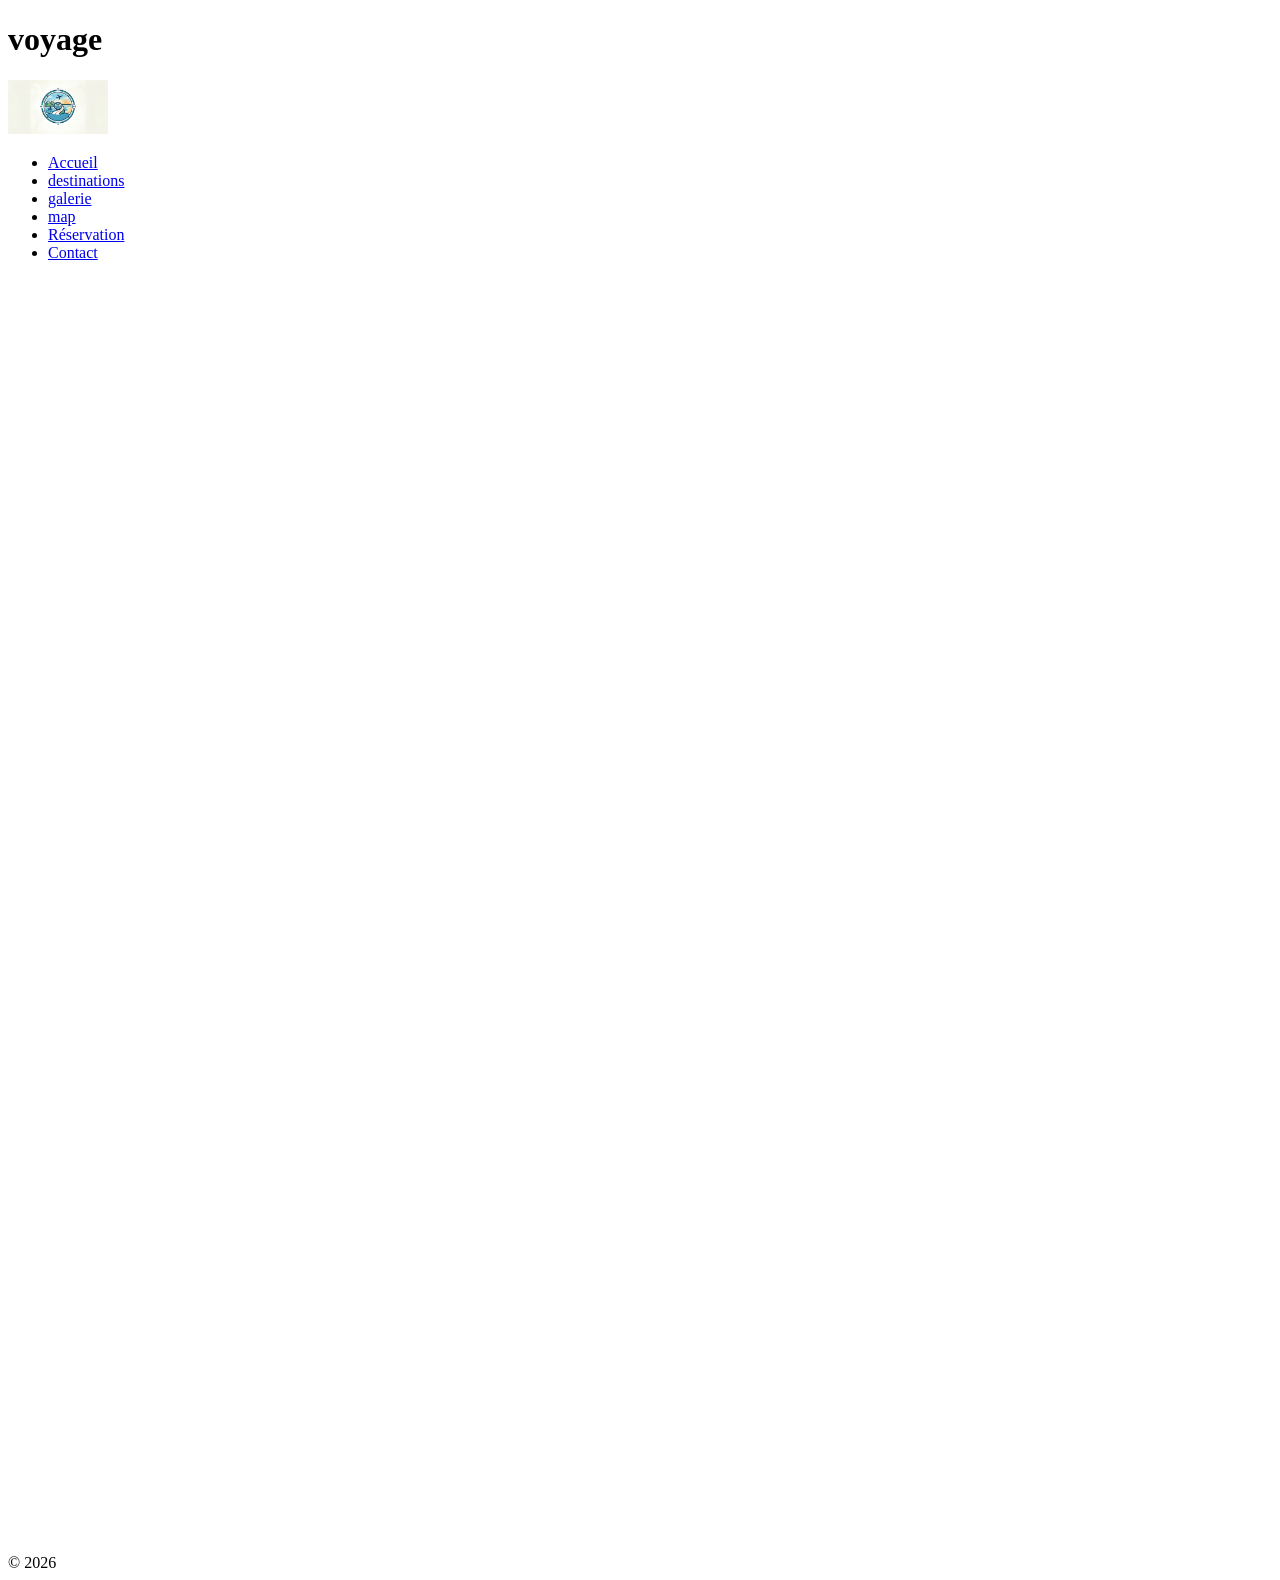
==== html/galerie.html @ cc3deb16 "first commit" ====
<!DOCTYPE html>
<html lang="en">
<head>
    <meta charset="UTF-8">
    <meta name="viewport" content="width=device-width, initial-scale=1.0">
    <title>destination</title>
</head>
<body>
     <header id="top">
      <div class="container">
        <div class="brand">
          <h1>voyage</h1>
          
        </div>
       <nav>
        <img src="/logo.png" alt="" width="100">

            <ul>
            
        
           <li> <a href="./index.html">Accueil</a> </li>
           <li> <a href="./destination.html">destinations</a> </li>
             <li><a href="./galerie.html">galerie</a> </li>
            
           <li> <a href="./map.html">map</a> </li>
            
            <li><a href="./reservation.html">Réservation</a> </li>
             <li><a href="./contact.html">Contact</a> </li>
            
            </ul>
        </nav>
      </div>
        </div>
  </header>
  <main>
    <section class="video">
        <iframe width="560" height="315" src="https://www.youtube.com/embed/S0Q7qrja0Yk?si=aAp37hOuOF4hiBvK" title="YouTube video player" frameborder="0" allow="accelerometer; autoplay; clipboard-write; encrypted-media; gyroscope; picture-in-picture; web-share" referrerpolicy="strict-origin-when-cross-origin" allowfullscreen></iframe>
        <br>
        <iframe width="560" height="315" src="https://www.youtube.com/embed/QF3F-Tuh3Q0?si=nT69KimuMxZfyWgF" title="YouTube video player" frameborder="0" allow="accelerometer; autoplay; clipboard-write; encrypted-media; gyroscope; picture-in-picture; web-share" referrerpolicy="strict-origin-when-cross-origin" allowfullscreen></iframe>
        <br>
        <iframe width="560" height="315" src="https://www.youtube.com/embed/BXi8Kx9Ooh8?si=4xoVpylpueBFf81Z" title="YouTube video player" frameborder="0" allow="accelerometer; autoplay; clipboard-write; encrypted-media; gyroscope; picture-in-picture; web-share" referrerpolicy="strict-origin-when-cross-origin" allowfullscreen></iframe>
        <br>
        <iframe width="560" height="315" src="https://www.youtube.com/embed/suLLX56aiN0?si=atLBxLsY6dvuc5Z_" title="YouTube video player" frameborder="0" allow="accelerometer; autoplay; clipboard-write; encrypted-media; gyroscope; picture-in-picture; web-share" referrerpolicy="strict-origin-when-cross-origin" allowfullscreen></iframe>

    </section>
  </main>
  <footer>
    <span> © 2026 </span>

  </footer>
</body>
</html>
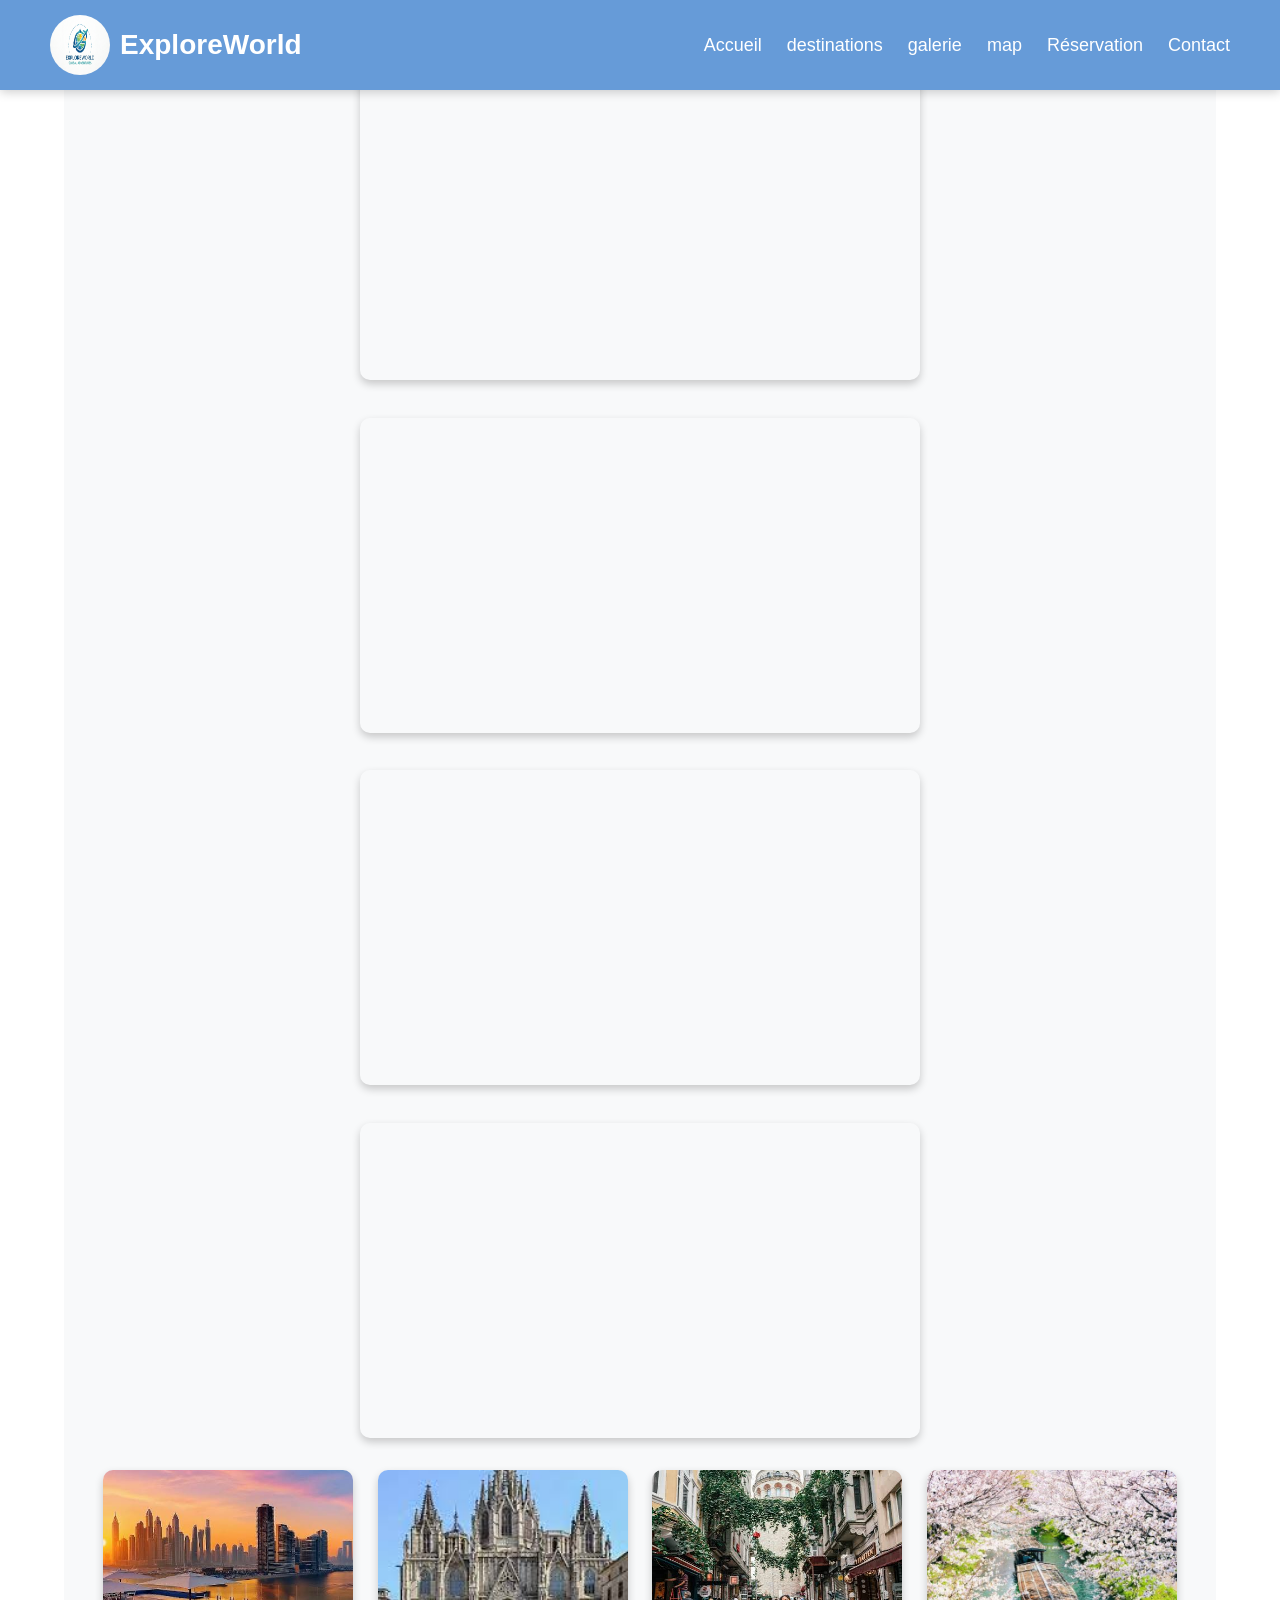
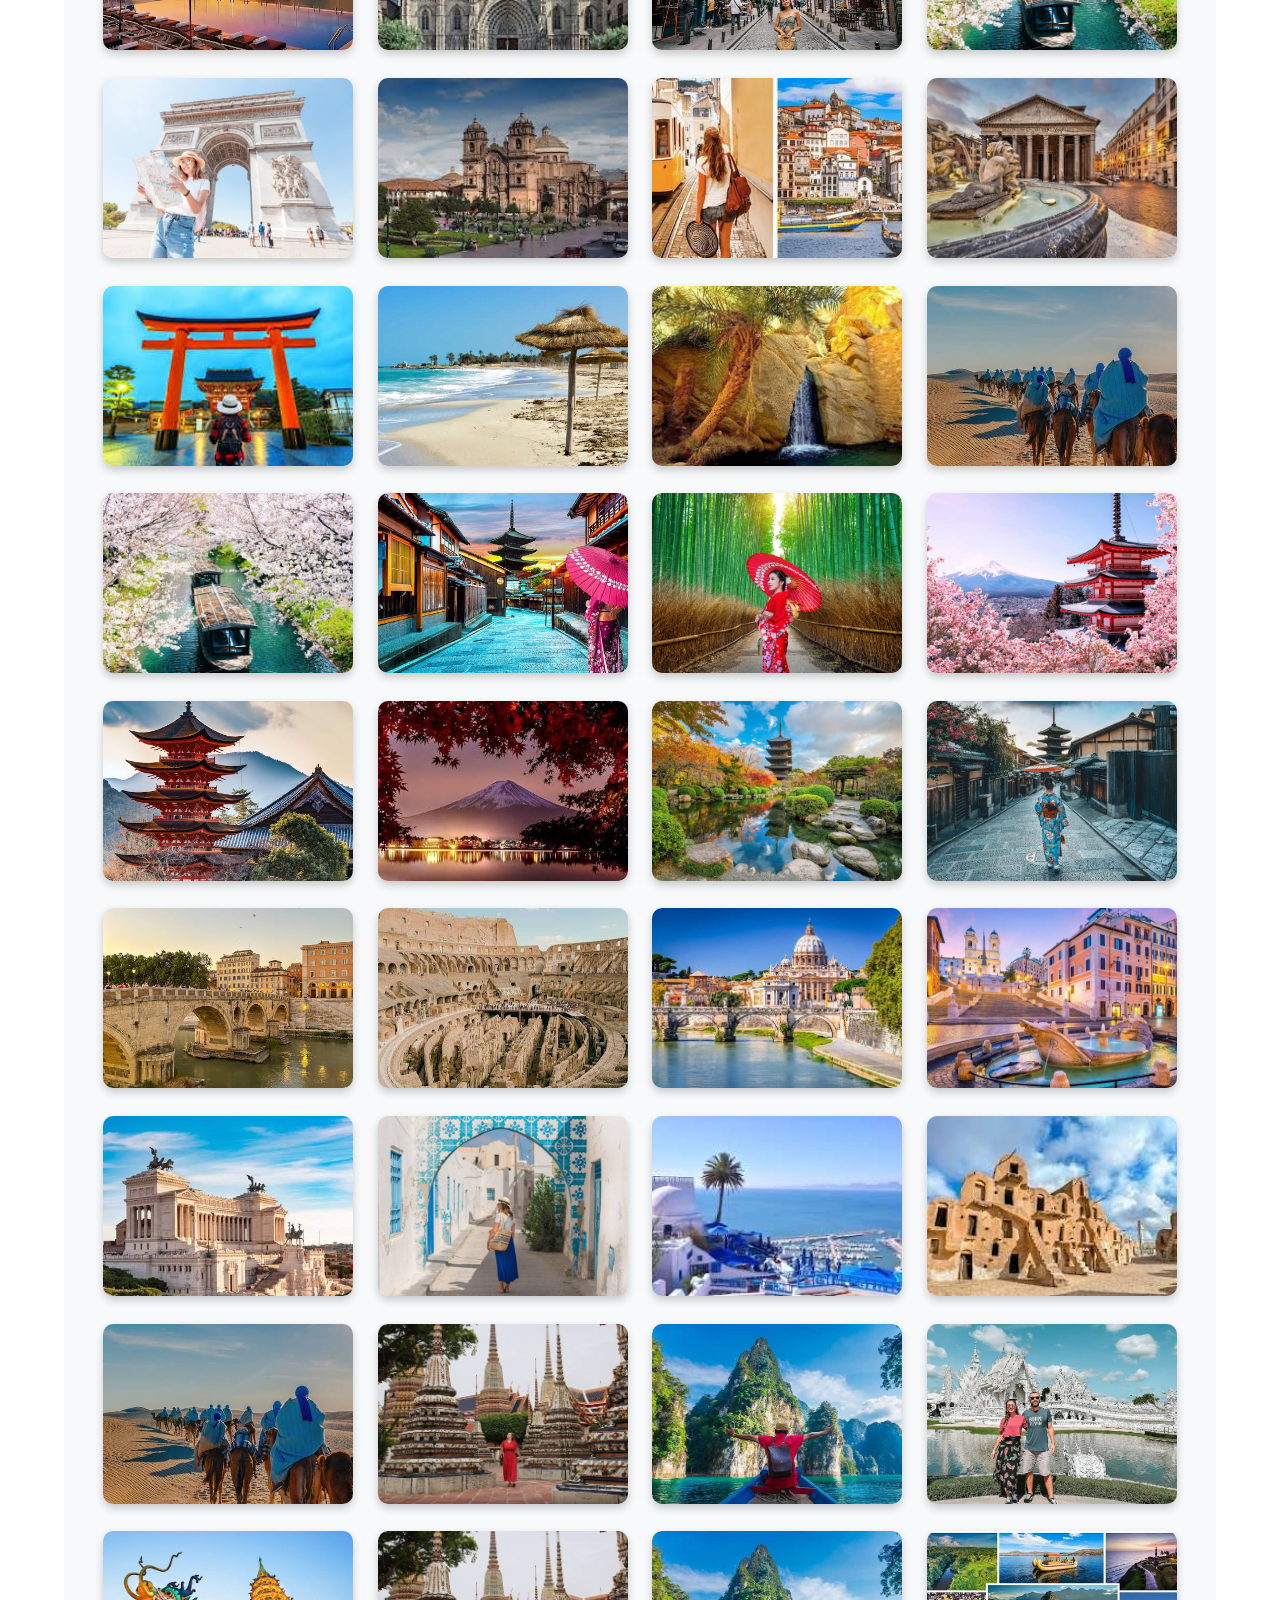
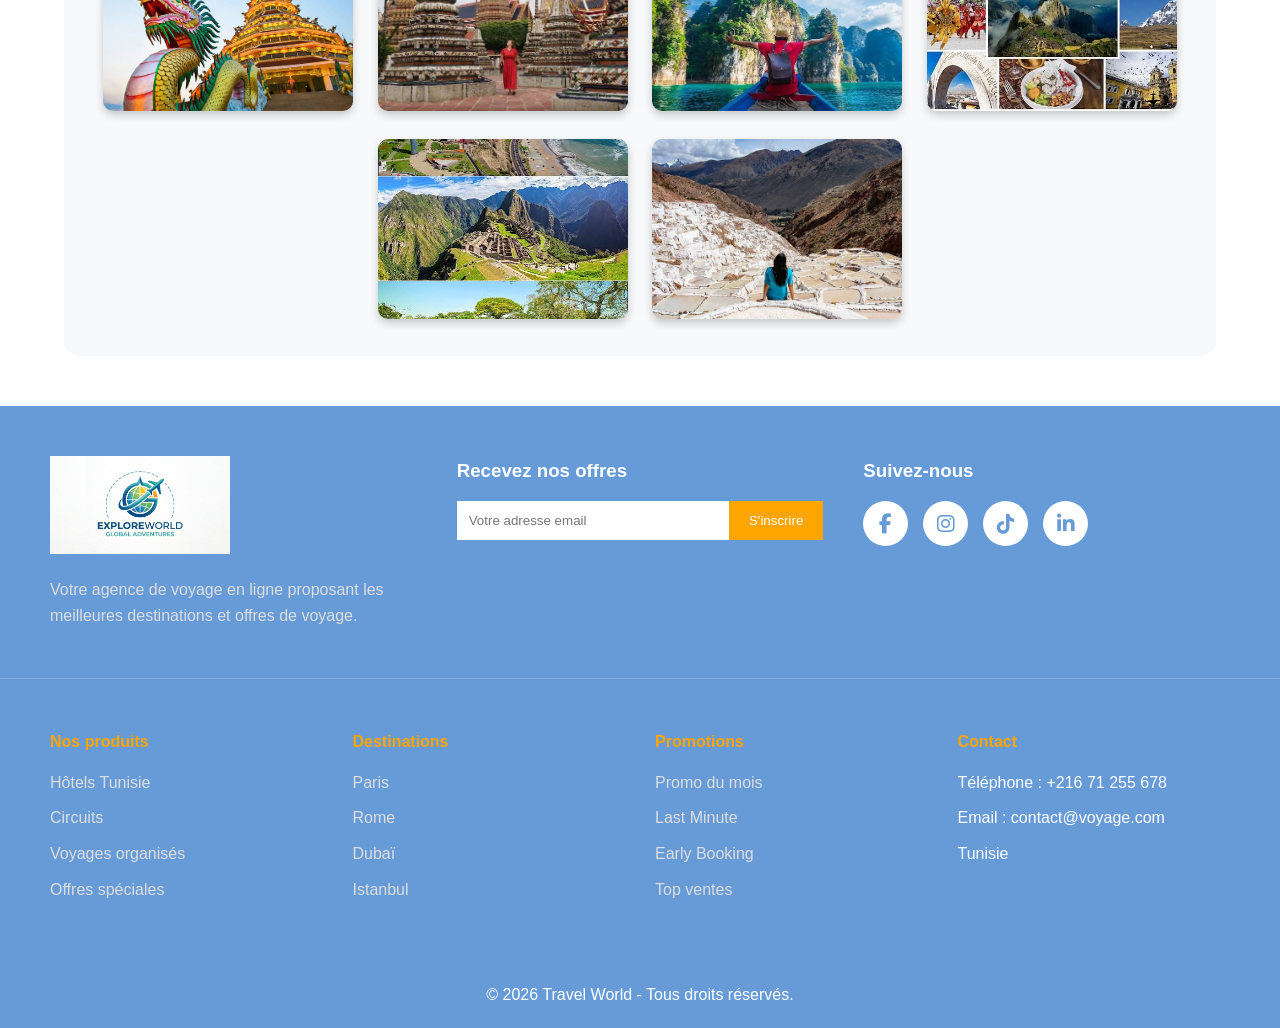
==== commit 844823c9: "first commit" ====
--- a/html/galerie.html
+++ b/html/galerie.html
@@ -4,33 +4,35 @@
     <meta charset="UTF-8">
     <meta name="viewport" content="width=device-width, initial-scale=1.0">
     <title>destination</title>
+    <link rel="stylesheet" href="/css/style.css">
+    <link rel="stylesheet" href="/css/galerie.css">
 </head>
 <body>
-     <header id="top">
-      <div class="container">
+    <header id="top">
+     
         <div class="brand">
-          <h1>voyage</h1>
           
+           <img src="/galerie index/Gemini_Generated_Image_dwejr8dwejr8dwej.png" alt="" width="100">
+           <h1>ExploreWorld</h1>
         </div>
        <nav>
-        <img src="/logo.png" alt="" width="100">
 
             <ul>
             
         
-           <li> <a href="./index.html">Accueil</a> </li>
-           <li> <a href="./destination.html">destinations</a> </li>
-             <li><a href="./galerie.html">galerie</a> </li>
+           <li> <a href="/index.html">Accueil</a> </li>
+           <li> <a href="/html/destination.html">destinations</a> </li>
+             <li><a href="/html/galerie.html">galerie</a> </li>
             
-           <li> <a href="./map.html">map</a> </li>
+           <li> <a href="/html/map.html">map</a> </li>
             
-            <li><a href="./reservation.html">Réservation</a> </li>
-             <li><a href="./contact.html">Contact</a> </li>
+            <li><a href="/html/reservation.html">Réservation</a> </li>
+             <li><a href="/html/contact.html">Contact</a> </li>
             
             </ul>
         </nav>
       </div>
-        </div>
+      
   </header>
   <main>
     <section class="video">
@@ -41,12 +43,129 @@
         <iframe width="560" height="315" src="https://www.youtube.com/embed/BXi8Kx9Ooh8?si=4xoVpylpueBFf81Z" title="YouTube video player" frameborder="0" allow="accelerometer; autoplay; clipboard-write; encrypted-media; gyroscope; picture-in-picture; web-share" referrerpolicy="strict-origin-when-cross-origin" allowfullscreen></iframe>
         <br>
         <iframe width="560" height="315" src="https://www.youtube.com/embed/suLLX56aiN0?si=atLBxLsY6dvuc5Z_" title="YouTube video player" frameborder="0" allow="accelerometer; autoplay; clipboard-write; encrypted-media; gyroscope; picture-in-picture; web-share" referrerpolicy="strict-origin-when-cross-origin" allowfullscreen></iframe>
+        <br>
+        <img src="/galeries/dubai3.jpg" alt="">
+        <img src="/galeries/espagne1.jpg" alt="">
+        <img src="/galeries/istanboul5.jpg" alt="">
+        <img src="/galeries/japon3.jpg" alt="">
+        <img src="/galeries/paris3.jpg" alt="">
+        <img src="/galeries//preu1.jpg" alt="">
+        <img src="/galeries/portugal2.jpg" alt="">
+        <img src="/galeries/rome6.jpg" alt="">
+        <img src="/galeries/tokyo1.jpg" alt="">
+        <img src="/galeries/tunisie3.jpg" alt="">
+        <img src="/galeries/tunisie4.jpg" alt="">
+        <img src="/galeries/tunis6.jpg" alt="">
+        <img src="/galeries/japon3.jpg" alt="" width="200px">
+        <img src="/galeries/japon4.jpg" alt="" width="200px">
+        <img src="/galeries/japon5.jpg" alt="" width="200PX">
+        <img src="/galeries/japon2.jpg" alt="" width="200px">
+        <img src="/galeries/japon1.2.jpg" alt="" width="150px">
+        <img src="/galeries/japon1.3.jpg" alt="" width="150px">
+        <img src="/galeries/japon1.4.jpg" alt="" width="200px">
+        <img src="/galeries/japon1.1.jpg" alt="" width="200px">
+        <img src="/galeries/rome7.jpg" alt="" width="150px">
+        <img src="/galeries/rome1.1.jpg" alt="" width="150px">
+        <img src="/galeries/rome1.2.jpg" alt="" width="200px">
+        <img src="/galeries/rome1.3.jpg" alt="" width="200px">
+        <img src="/galeries/rome1.4.jpg" alt="" width="150px">
+        <img src="/galeries/tunis3.jpg" alt="" width="200px">
+        <img src="/galeries/tunis4.jpg" alt="" width="300px">
+        <img src="/galeries/tunis5.jpg" alt="" width="200px">
+        <img src="/galeries/tunis6.jpg" alt="" width="200px">
+        <img src="/galeries/bangkok3.jpg" alt="" width="220px">
+        <img src="/galeries/tailande2.jpg" alt="" width="250px">
+        <img src="/galeries/tai1.1.jpg" alt="" width="200px">
+        <img src="/galeries/tai1.2.jpg" alt="" width="200px">
+        <img src="/galeries/bangkok3.jpg" alt="" width="220px">
+        <img src="/galeries/tailande2.jpg" alt="" width="250px">
+ 
+        <img src="/galeries/peru1.2.jpg" alt="" width="200px">
+        <img src="/galeries/peru1.3.jpg" alt="" width="150px">
+        <img src="/galeries/peru7.jpg" alt="" width="150px">
 
     </section>
   </main>
-  <footer>
-    <span> © 2026 </span>
+ 
+   <footer>
+    <div class="footer-top">
 
-  </footer>
+        <div class="footer-logo">
+            <img src="/galerie index/Gemini_Generated_Image_dwejr8dwejr8dwej.png" alt="Logo">
+            <p>
+                Votre agence de voyage en ligne proposant les meilleures
+                destinations et offres de voyage.
+            </p>
+        </div>
+
+        <div class="newsletter">
+            <h3>Recevez nos offres</h3>
+            <form>
+                <input type="email" placeholder="Votre adresse email">
+                <button type="submit">S'inscrire</button>
+            </form>
+        </div>
+
+        <div class="social">
+            <h3>Suivez-nous</h3>
+            <div class="social-icons">
+                <a href="#"><i class="fab fa-facebook-f"></i></a>
+                <link rel="stylesheet"
+href="https://cdnjs.cloudflare.com/ajax/libs/font-awesome/6.5.1/css/all.min.css">
+                <a href="#"><i class="fab fa-instagram"></i></a>
+                <a href="#"><i class="fab fa-tiktok"></i></a>
+                <a href="#"><i class="fab fa-linkedin-in"></i></a>
+            </div>
+        </div>
+
+    </div>
+
+    <div class="footer-links">
+
+        <div>
+            <h4>Nos produits</h4>
+            <ul>
+                <li><a href="#">Hôtels Tunisie</a></li>
+                <li><a href="#">Circuits</a></li>
+                <li><a href="#">Voyages organisés</a></li>
+                <li><a href="#">Offres spéciales</a></li>
+            </ul>
+        </div>
+
+        <div>
+            <h4>Destinations</h4>
+            <ul>
+                <li><a href="#">Paris</a></li>
+                <li><a href="#">Rome</a></li>
+                <li><a href="#">Dubaï</a></li>
+                <li><a href="#">Istanbul</a></li>
+            </ul>
+        </div>
+
+        <div>
+            <h4>Promotions</h4>
+            <ul>
+                <li><a href="#">Promo du mois</a></li>
+                <li><a href="#">Last Minute</a></li>
+                <li><a href="#">Early Booking</a></li>
+                <li><a href="#">Top ventes</a></li>
+            </ul>
+        </div>
+
+        <div>
+            <h4>Contact</h4>
+            <ul>
+                <li>Téléphone : +216 71 255 678</li>
+                <li>Email : contact@voyage.com</li>
+                <li>Tunisie</li>
+            </ul>
+        </div>
+
+    </div>
+
+    <div class="footer-bottom">
+        <p>&copy; 2026 Travel World - Tous droits réservés.</p>
+    </div>
+</footer>
 </body>
 </html>
--- a/css/style.css
+++ b/css/style.css
@@ -0,0 +1,226 @@
+
+*{
+    margin: 0;
+    padding: 0;
+    box-sizing: border-box;
+}
+
+body{
+    font-family: Arial, sans-serif;
+    line-height: 1.6;
+}
+
+
+header{
+    background: rgb(102, 155, 216);
+    color: white;
+    display: flex;
+    justify-content: space-between;
+    align-items: center;
+    padding: 15px 50px;
+
+    position: fixed;
+    top: 0;
+    left: 0;
+    width: 100%;
+    z-index: 1000;
+
+    box-shadow: 0 2px 10px rgba(0,0,0,0.2);
+}
+
+header .brand{
+    display: flex;
+    align-items: center;
+    gap: 10px;
+}
+
+header .brand img{
+    width: 60px;
+    height: 60px;
+    border-radius: 50%;
+}
+
+header .brand h1{
+    font-size: 28px;
+}
+
+header ul{
+    display: flex;
+    list-style: none;
+    gap: 25px;
+}
+
+header ul li a{
+    text-decoration: none;
+    color: white;
+    font-size: 18px;
+    transition: 0.3s;
+}
+
+header ul li a:hover{
+    color: orange;
+}
+
+
+main{
+    min-height: 100vh;
+    padding: 120px 30px 30px;
+}
+
+
+
+footer{
+    background :rgb(102, 155, 216);
+    color: white;
+    margin-top: 50px;
+}
+
+.footer-top{
+    display: flex;
+    justify-content: space-between;
+    flex-wrap: wrap;
+    gap: 40px;
+    padding: 50px;
+    border-bottom: 1px solid rgba(255,255,255,0.2);
+}
+
+.footer-logo{
+    flex: 1;
+    min-width: 250px;
+}
+
+.footer-logo img{
+    width: 180px;
+    margin-bottom: 15px;
+}
+
+.footer-logo p{
+    color: #ddd;
+}
+
+.newsletter{
+    flex: 1;
+    min-width: 250px;
+}
+
+.newsletter h3{
+    margin-bottom: 15px;
+}
+
+.newsletter form{
+    display: flex;
+}
+
+.newsletter input{
+    flex: 1;
+    padding: 12px;
+    border: none;
+    outline: none;
+}
+
+.newsletter button{
+    padding: 12px 20px;
+    background: orange;
+    color: white;
+    border: none;
+    cursor: pointer;
+}
+
+.newsletter button:hover{
+    background: darkorange;
+}
+
+.social{
+    flex: 1;
+    min-width: 250px;
+}
+
+.social h3{
+    margin-bottom: 15px;
+}
+
+.social-icons{
+    display: flex;
+    gap: 15px;
+}
+
+.social-icons a{
+    width: 45px;
+    height: 45px;
+    background: white;
+    color: rgb(102, 155, 216);
+    border-radius: 50%;
+    display: flex;
+    justify-content: center;
+    align-items: center;
+    text-decoration: none;
+    font-size: 20px;
+    transition: 0.3s;
+}
+
+.social-icons a:hover{
+    transform: translateY(-5px);
+}
+
+
+.footer-links{
+    display: grid;
+    grid-template-columns: repeat(auto-fit,minmax(220px,1fr));
+    gap: 30px;
+    padding: 50px;
+}
+
+.footer-links h4{
+    margin-bottom: 15px;
+    color: orange;
+}
+
+.footer-links ul{
+    list-style: none;
+}
+
+.footer-links ul li{
+    margin-bottom: 10px;
+}
+
+.footer-links ul li a{
+    color: #ddd;
+    text-decoration: none;
+    transition: 0.3s;
+}
+
+.footer-links ul li a:hover{
+    color: orange;
+    padding-left: 5px;
+}
+
+.footer-bottom{
+    text-align: center;
+    padding: 20px;
+    background: rgb(102, 155, 216);
+}
+
+
+
+@media(max-width:768px){
+
+    header{
+        flex-direction: column;
+        gap: 15px;
+        padding: 15px;
+    }
+
+    header ul{
+        flex-wrap: wrap;
+        justify-content: center;
+    }
+
+    .footer-top{
+        flex-direction: column;
+    }
+
+    .newsletter form{
+        flex-direction: column;
+        gap: 10px;
+    }
+}
--- a/css/galerie.css
+++ b/css/galerie.css
@@ -0,0 +1,26 @@
+main{
+    width: 90%;
+    margin: 30px auto;
+    padding: 20px;
+    background-color: #f8f9fa;
+    border-radius: 15px;
+}
+
+.video{
+    text-align: center;
+}
+
+.video iframe{
+    margin: 15px;
+    border-radius: 10px;
+    box-shadow: 0 4px 8px rgba(0,0,0,0.2);
+}
+
+.video img{
+    width: 250px;
+    height: 180px;
+    object-fit: cover;
+    margin: 10px;
+    border-radius: 10px;
+    box-shadow: 0 4px 8px rgba(0,0,0,0.2);
+}
